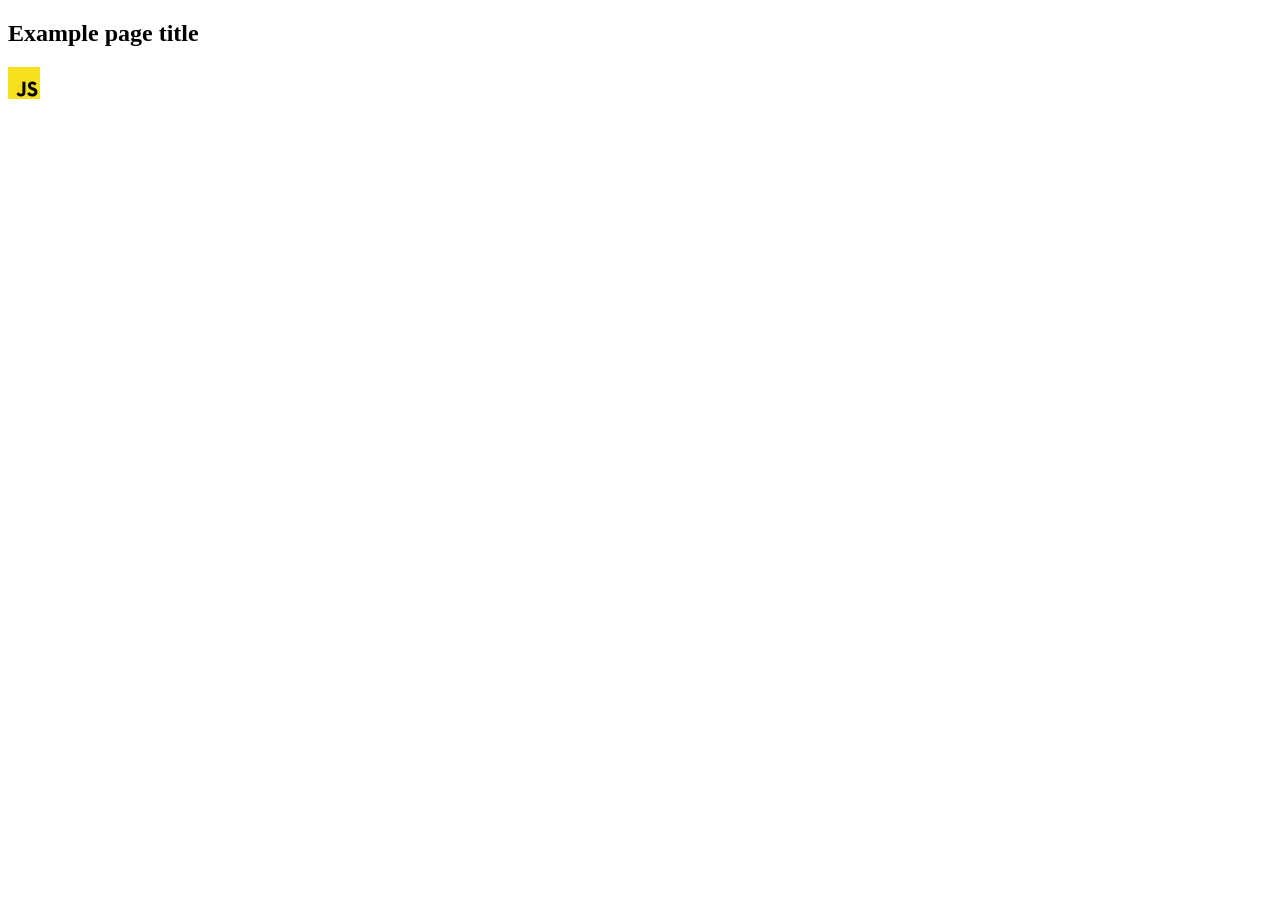
==== src/index.html @ 8336db9e "Initial commit" ====
<!DOCTYPE html>
<html lang="en">
  <head>
    <meta charset="UTF-8" />
    <link rel="icon" type="image/svg+xml" href="/favicon.svg" />
    <meta name="viewport" content="width=device-width, initial-scale=1.0" />
    <title>Vanilla App Template</title>
    <link rel="stylesheet" href="./css/styles.css" />
  </head>
  <body>
    <load ="partials/header.html" />

    <section>
      <h1>Example page title</h1>
      <!-- Path to images as from index.html file -->
      <img src="./img/javascript.svg" alt="" />
    </section>

    <!-- Loads the specified .html file -->
    <load ="partials/vite-promo.html" />

    <script type="module" src="./main.js"></script>
  </body>
</html>
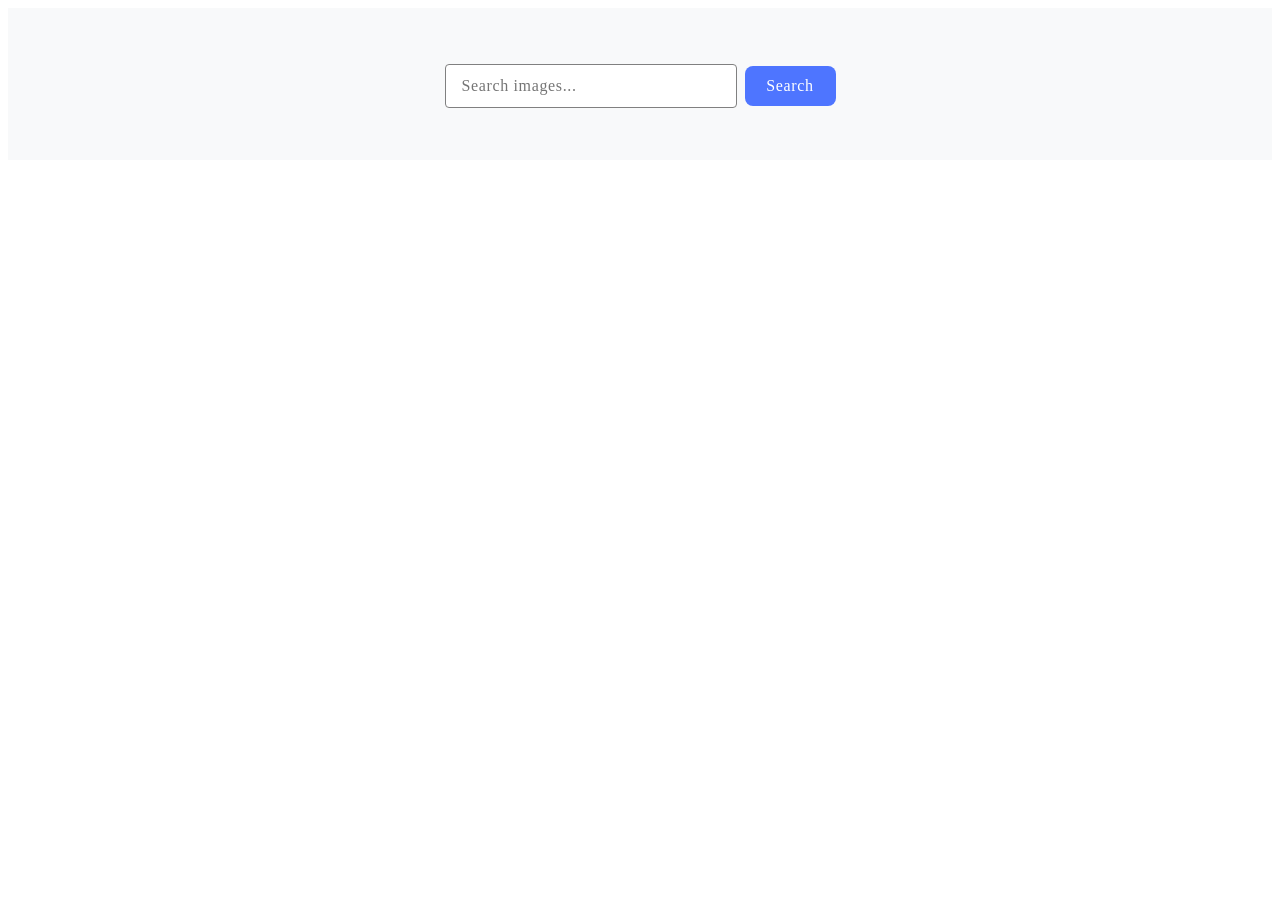
==== commit d8bcd568: "markup" ====
--- a/src/index.html
+++ b/src/index.html
@@ -8,16 +8,15 @@
     <link rel="stylesheet" href="./css/styles.css" />
   </head>
   <body>
-    <load ="partials/header.html" />
-
-    <section>
-      <h1>Example page title</h1>
-      <!-- Path to images as from index.html file -->
-      <img src="./img/javascript.svg" alt="" />
-    </section>
-
-    <!-- Loads the specified .html file -->
-    <load ="partials/vite-promo.html" />
+      <form class="form-search">
+        <input type="text" name="query" placeholder="Search images...">
+        <button type="submit">Search</button>
+        <span class="loader hidden"></span>
+      </form>
+      <div class="container">
+<ul class="gallery"></ul>
+     
+      <button class="btn btn-hidden">Load more</button>
 
     <script type="module" src="./main.js"></script>
   </body>
--- a/src/css/styles.css
+++ b/src/css/styles.css
@@ -0,0 +1,183 @@
+
+@import url('./reset.css');
+
+:root {
+  font-family: Inter, Avenir, Helvetica, Arial, sans-serif;
+  font-size: 16px;
+  line-height: 24px;
+  font-weight: 400;
+
+  color: #242424;
+  background-color: rgba(255, 255, 255, 0.87);
+
+  font-synthesis: none;
+  text-rendering: optimizeLegibility;
+  -webkit-font-smoothing: antialiased;
+  -moz-osx-font-smoothing: grayscale;
+  -webkit-text-size-adjust: 100%;
+}
+
+
+
+body {
+  padding: 20px;
+  background-color: #f8f9fa;
+}
+
+.form-search {
+  display: flex;
+  padding: 36px 0px 32px 0px;
+  justify-content: center;
+  align-items: center;
+  margin: 0 auto;
+}
+
+.form-search input {
+  width: 272px;
+  height: 40px;
+  color: #808080;
+  border: 1px solid #808080;
+  font-family: Montserrat;
+  font-size: 16px;
+  font-style: normal;
+  font-weight: 400;
+  line-height: 1.5;
+  letter-spacing: 0.04em;
+  padding-left: 16px;
+  border-radius: 4px;
+  background: #FFF;
+
+}
+
+.form-search input :hover {
+  border: 1px solid #000;
+}
+
+.form-search button {
+  display: flex;
+  padding: 8px 16px;
+  justify-content: center;
+  align-items: center;
+  margin-left: 8px;
+  width: 91px;
+  height: 40px;
+  color: #FFF;
+  font-family: Montserrat;
+  font-size: 16px;
+  font-weight: 500;
+  line-height: 1.5;
+  letter-spacing: 0.04em;
+  border-radius: 8px;
+  border: none;
+  background: #4E75FF;
+}
+
+.form-search button:hover {
+  background: #6C8CFF;
+}
+
+
+.gallery {
+  display: flex;
+  flex-wrap: wrap;
+  gap: 24px;
+  margin: 0 auto;
+
+}
+
+.gallery-item {
+  flex-basis: calc((100% - 48px) / 3);
+  /* width: 100%; */
+  max-width: 300px;
+  border: 1px solid #e0e0e0;
+  border-radius: 8px;
+  overflow: hidden;
+  background-color: #fff;
+  box-shadow: 0 2px 5px rgba(0, 0, 0, 0.1);
+  display: flex;
+  flex-direction: column;
+  align-items: center;
+}
+
+
+.gallery-image {
+  width: 100%;
+  height: 200px;
+  object-fit: cover;
+
+}
+
+a {
+  display: inline-block;
+  height: 232px;
+}
+
+;
+
+.gallery-image {
+  height: 152px;
+  object-fit: cover;
+}
+
+.info {
+  padding: 4px 20px;
+  display: flex;
+  gap: 4px;
+  text-align: center;
+
+}
+
+.info-item {
+  font-family: Montserrat;
+  font-size: 12px;
+  font-style: normal;
+  font-weight: 400;
+  line-height: 2;
+  letter-spacing: 0.04em;
+}
+
+.info-comment {
+  font-weight: 600;
+  line-height: 1.33;
+}
+
+.loader.hidden {
+  display: none;
+}
+
+.loader {
+  border: 16px solid #f3f3f3;
+  border-top: 16px solid #3498db;
+  border-radius: 50%;
+  width: 120px;
+  height: 120px;
+  animation: spin 2s linear infinite;
+  position: absolute;
+  top: 50%;
+  left: 50%;
+  transform: translate(-50%, -50%);
+}
+
+@keyframes spin {
+  0% {
+    transform: rotate(0deg);
+  }
+
+  100% {
+    transform: rotate(360deg);
+  }
+}
+.btn {
+  display: none;
+  margin: 20px auto;
+  padding: 10px 20px;
+  background-color: #4E75FF;
+border-radius: 8px;
+color: #fff;
+cursor: pointer;
+  }
+  
+.btn:hover {
+  
+}
+    
